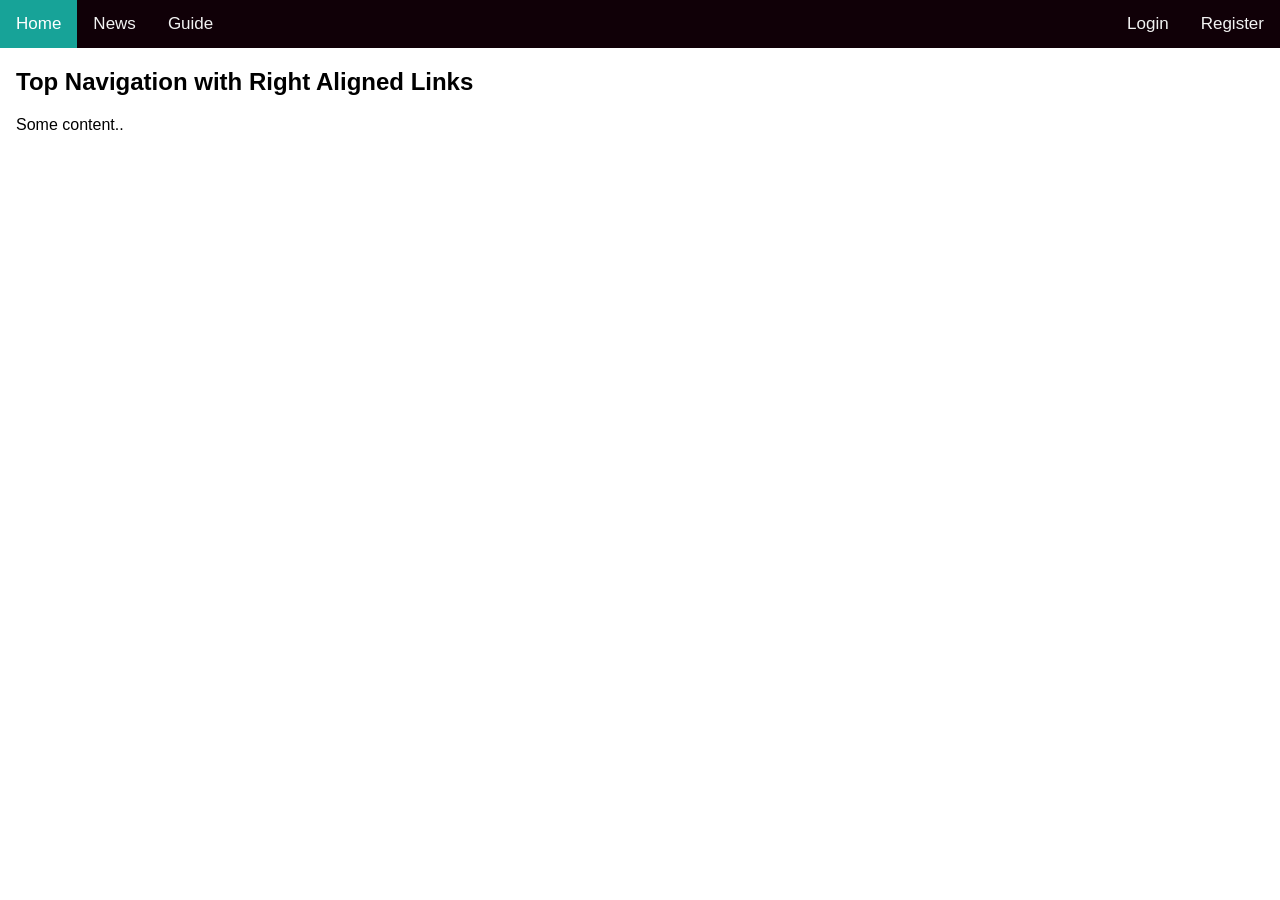
==== FrontEnd/src/index.html @ 87a08c63 "this was a test" ====
<!DOCTYPE html>
<html lang="en">
<head>
    <meta charset="UTF-8">
    <meta name="viewport" content="width=device-width, initial-scale=1.0">
    <title>Project Theta Three</title>
    <link rel="stylesheet" href="styles.css">
</head>
<body>
    <div class="topnav">
    <a class="active" href="#home">Home</a>
    <a href="pages/news.html">News</a>
    <a href="pages/guide.html">Guide</a>
        <div class="topnav-right">
            <a href="#login">Login</a>
            <a href="#reg">Register</a>
        </div>
    </div>

    <div style="padding-left:16px">
    <h2>Top Navigation with Right Aligned Links</h2>
    <p>Some content..</p>
    </div>
</body>
</html>
---- FrontEnd/src/styles.css ----
body {
  margin: 0;
  font-family: Arial, Helvetica, sans-serif;
}

.topnav {
  overflow: hidden;
  background-color: #100007;
}

.topnav a {
  float: left;
  color: #f2f2f2;
  text-align: center;
  padding: 14px 16px;
  text-decoration: none;
  font-size: 17px;
}

.topnav a:hover {
  background-color: #ddd;
  color: black;
}

.topnav a.active {
  background-color: #17A398;
  color: white;
}

.topnav-right {
  float: right;
}
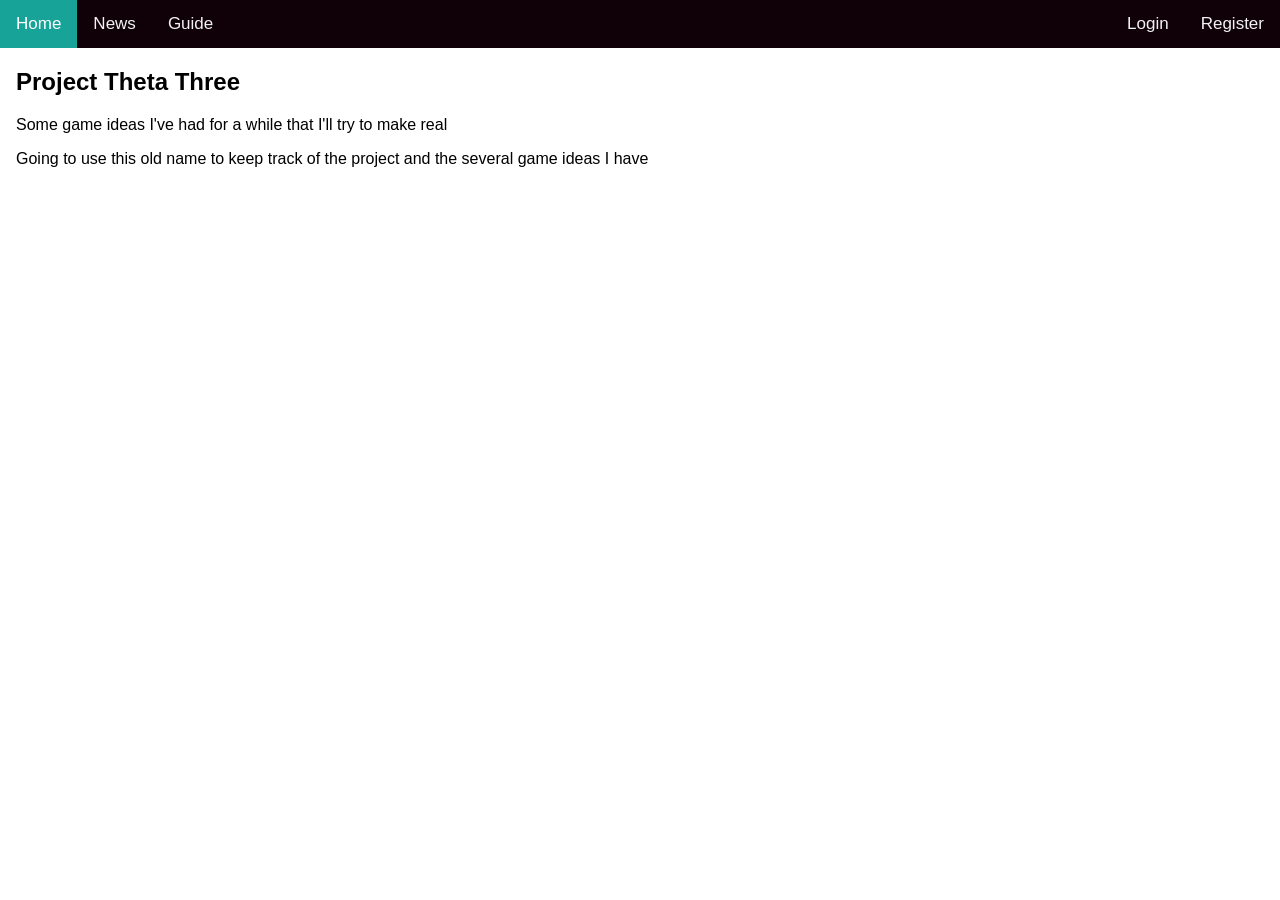
==== commit a935e564: "Motivation Again" ====
--- a/FrontEnd/src/index.html
+++ b/FrontEnd/src/index.html
@@ -18,8 +18,9 @@
     </div>
 
     <div style="padding-left:16px">
-    <h2>Top Navigation with Right Aligned Links</h2>
-    <p>Some content..</p>
+    <h2>Project Theta Three</h2>
+    <p>Some game ideas I've had for a while that I'll try to make real</p>
+    <p>Going to use this old name to keep track of the project and the several game ideas I have</p>
     </div>
 </body>
 </html>
